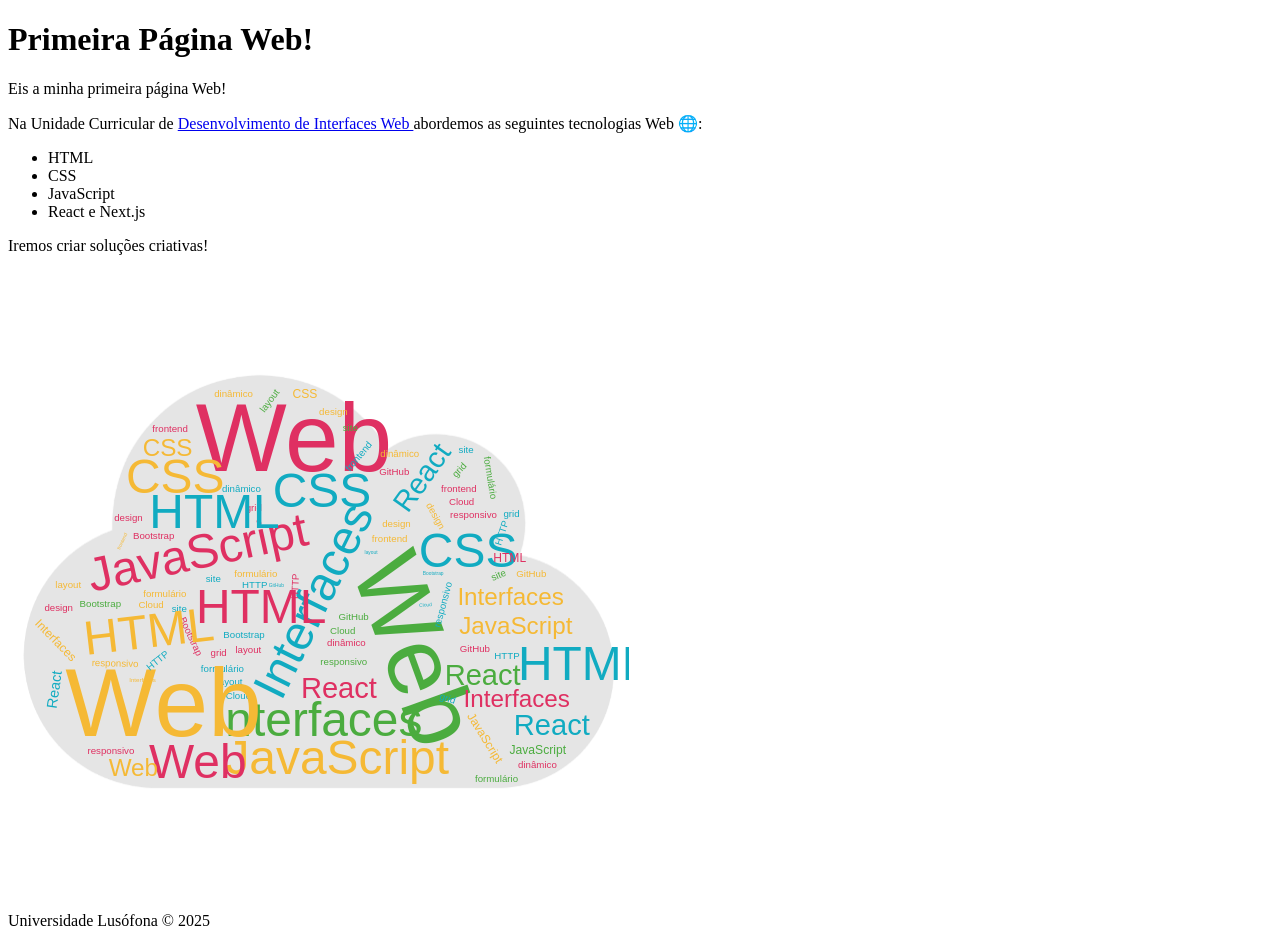
==== index.html @ a3f06c14 "Updated index.html" ====
<!doctype html>
<html lang="en">
  <head>
    <meta charset="UTF-8" />
    <title>Primeira Página Web!</title>
  </head>
  <body>
    <header>
      <h1>Primeira Página Web!</h1>
    </header>

    <main>
      <p>Eis a minha primeira página Web!</p>
      <p>
        Na Unidade Curricular de
        <a href="https://moodle.ensinolusofona.pt/course/view.php?id=11232">
          Desenvolvimento de Interfaces Web
        </a>
        abordemos as seguintes tecnologias Web &#127760;:
      </p>
      <ul>
        <li>HTML</li>
        <li>CSS</li>
        <li>JavaScript</li>
        <li>React e Next.js</li>
      </ul>
      <p>Iremos criar soluções criativas!</p>
      <img src="images/diw.svg" alt="Desenvolvimento de Interfaces Web" />
    </main>
    <footer>
      <p>Universidade Lusófona © 2025</p>
    </footer>
  </body>
</html>
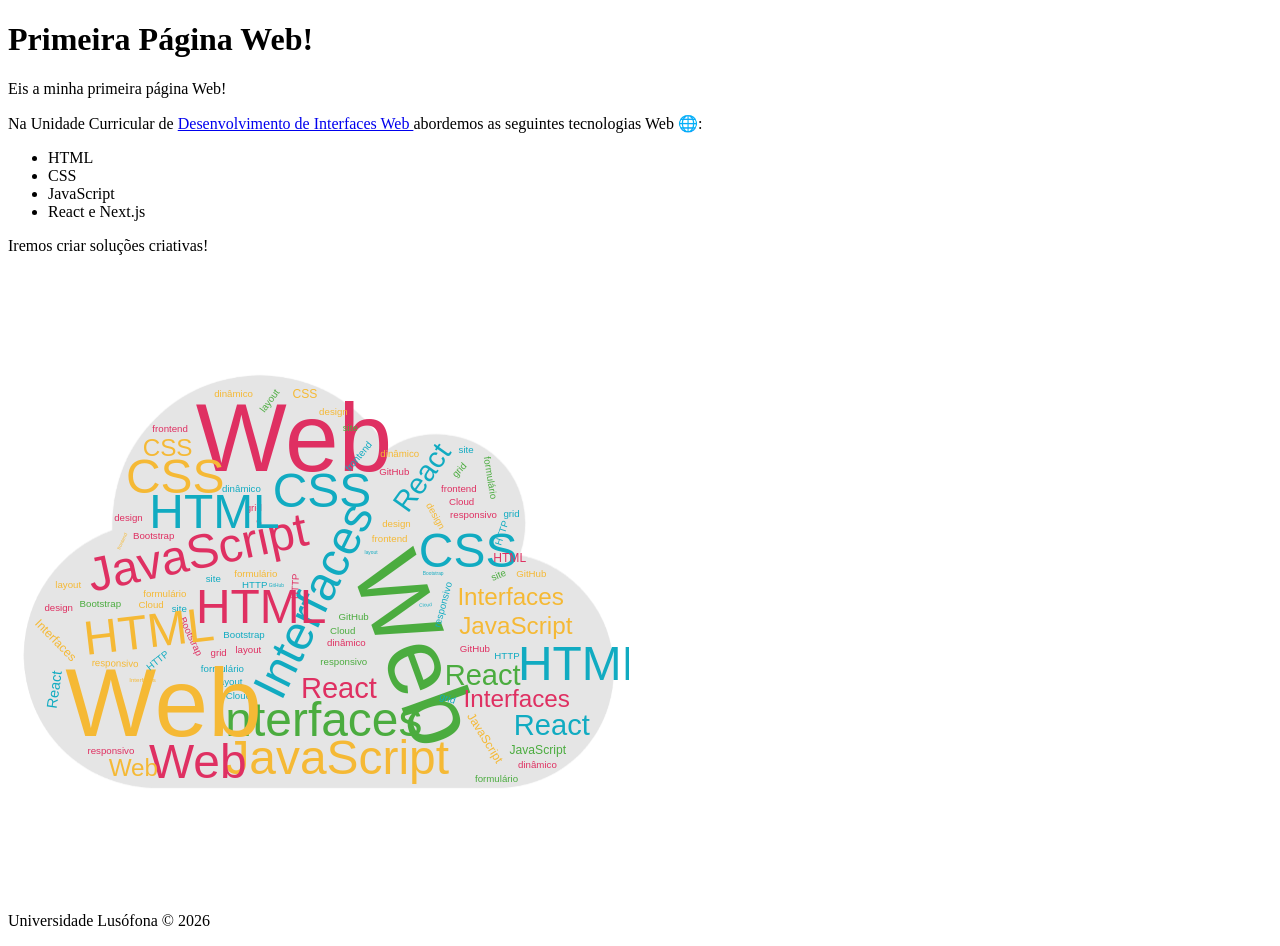
==== commit 15b0b47a: "update do ano e id site" ====
--- a/index.html
+++ b/index.html
@@ -13,7 +13,7 @@
       <p>Eis a minha primeira página Web!</p>
       <p>
         Na Unidade Curricular de
-        <a href="https://moodle.ensinolusofona.pt/course/view.php?id=11232">
+        <a href="https://moodle.ensinolusofona.pt/course/view.php?id=27320">
           Desenvolvimento de Interfaces Web
         </a>
         abordemos as seguintes tecnologias Web &#127760;:
@@ -28,7 +28,7 @@
       <img src="images/diw.svg" alt="Desenvolvimento de Interfaces Web" />
     </main>
     <footer>
-      <p>Universidade Lusófona © 2025</p>
+      <p>Universidade Lusófona © 2026</p>
     </footer>
   </body>
 </html>
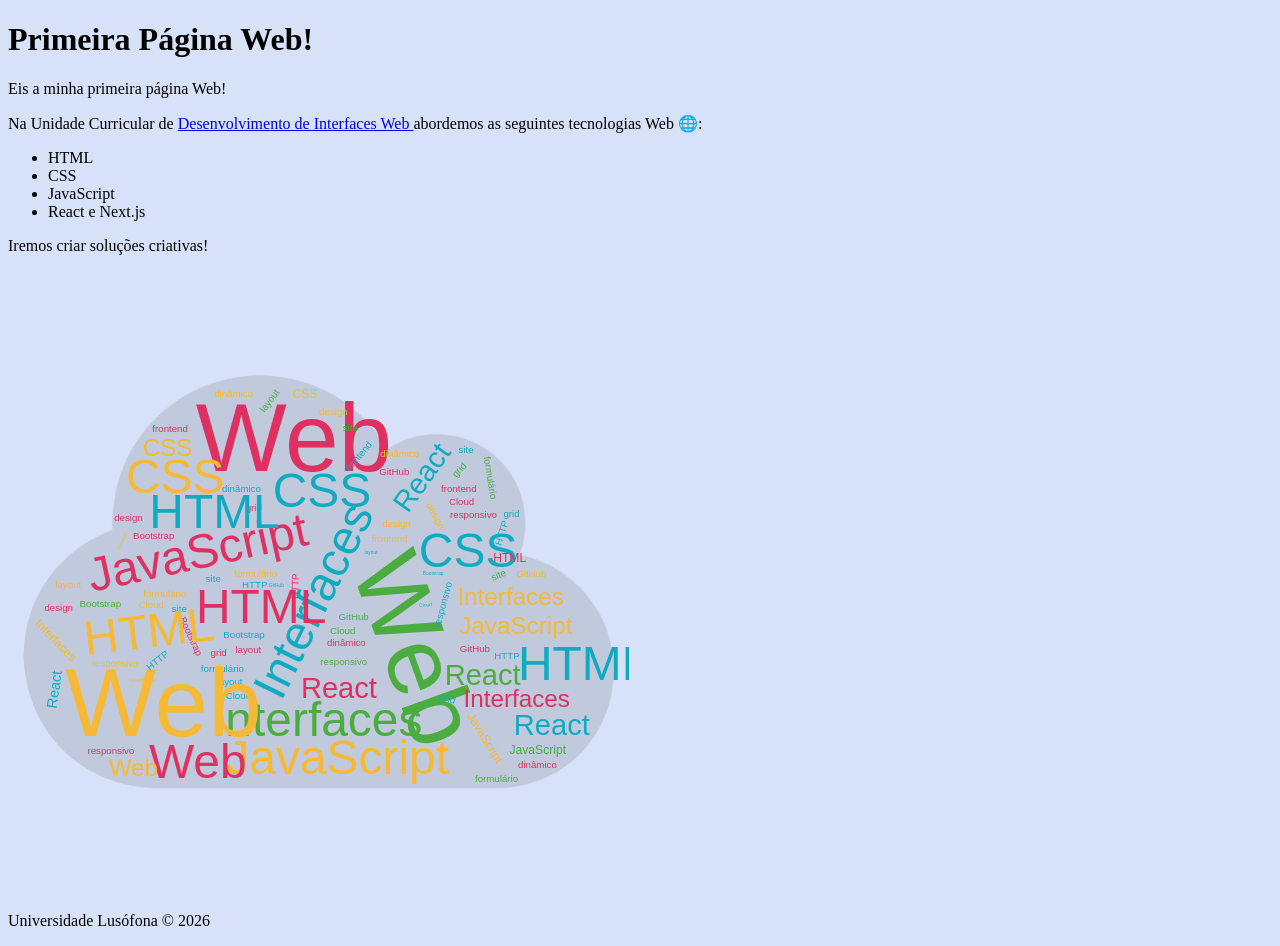
==== commit f599cc21: "added styles.css (background color)" ====
--- a/index.html
+++ b/index.html
@@ -3,6 +3,7 @@
   <head>
     <meta charset="UTF-8" />
     <title>Primeira Página Web!</title>
+    <link rel="stylesheet" href="styles.css" />
   </head>
   <body>
     <header>
--- a/styles.css
+++ b/styles.css
@@ -0,0 +1,3 @@
+body {
+    background-color: #d7e1f7;
+}
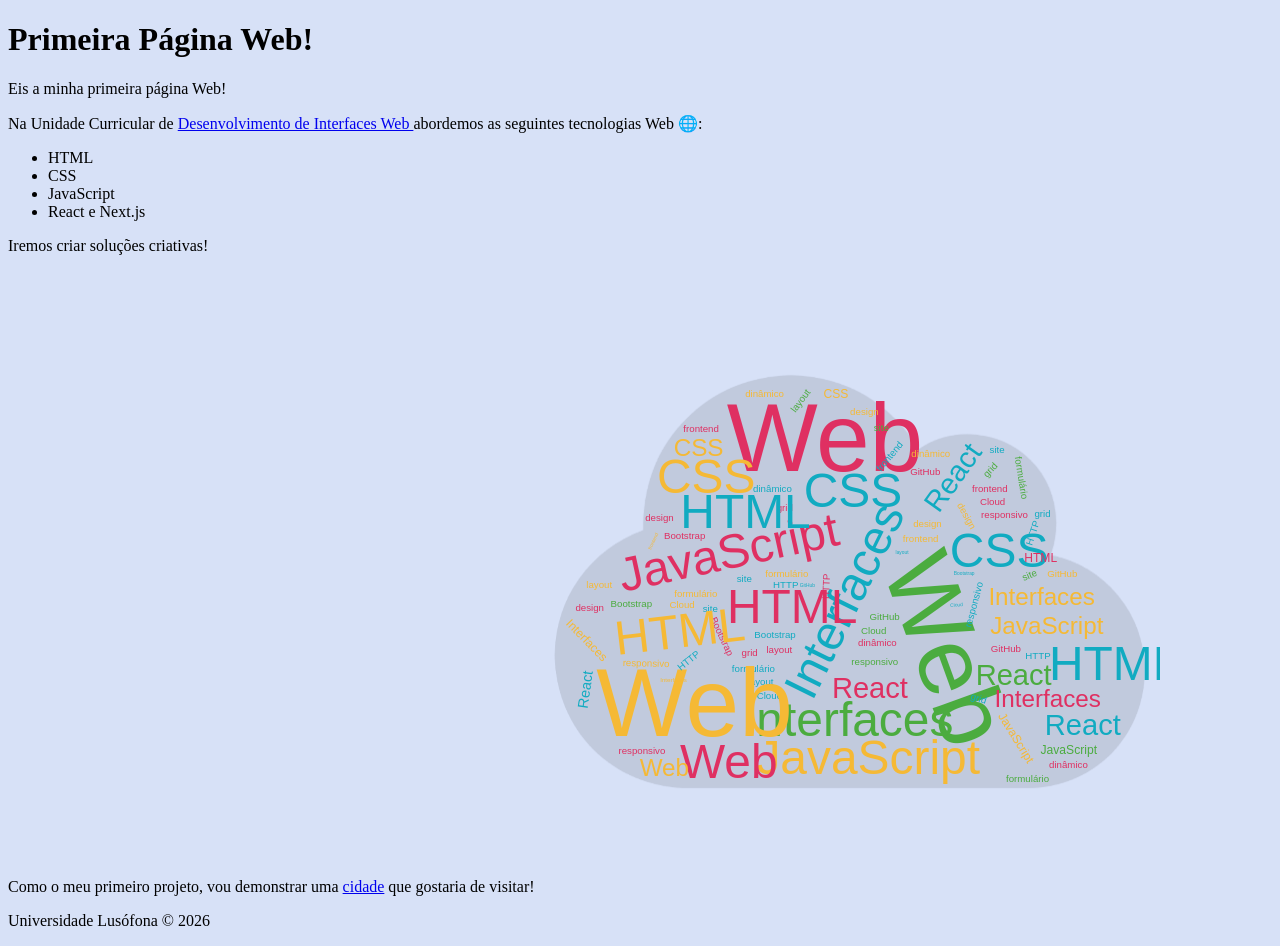
==== commit 34a23cbc: "Exercicio corrigido e add de conteudo" ====
--- a/index.html
+++ b/index.html
@@ -26,7 +26,11 @@
         <li>React e Next.js</li>
       </ul>
       <p>Iremos criar soluções criativas!</p>
-      <img src="images/diw.svg" alt="Desenvolvimento de Interfaces Web" />
+      <p>
+        Como o meu primeiro projeto, vou demonstrar uma
+        <a href="cidade/index.html"> cidade</a> que gostaria de visitar!
+        <img src="images/diw.svg" alt="Desenvolvimento de Interfaces Web" />
+      </p>
     </main>
     <footer>
       <p>Universidade Lusófona © 2026</p>
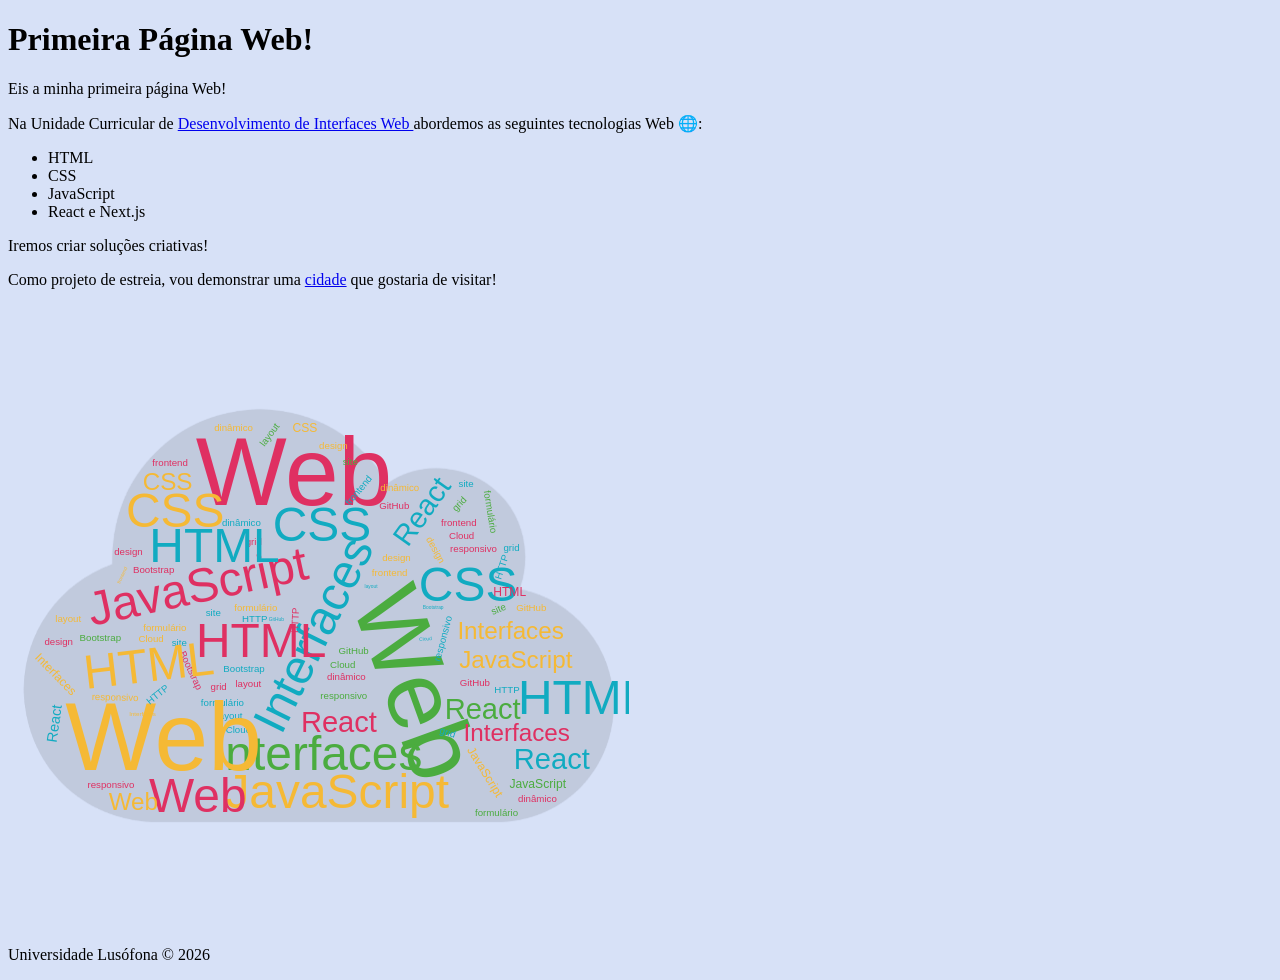
==== commit 43ee2b23: "adicionar background image e polimento geral" ====
--- a/index.html
+++ b/index.html
@@ -27,10 +27,10 @@
       </ul>
       <p>Iremos criar soluções criativas!</p>
       <p>
-        Como o meu primeiro projeto, vou demonstrar uma
+        Como projeto de estreia, vou demonstrar uma
         <a href="cidade/index.html"> cidade</a> que gostaria de visitar!
-        <img src="images/diw.svg" alt="Desenvolvimento de Interfaces Web" />
       </p>
+      <img src="images/diw.svg" alt="Desenvolvimento de Interfaces Web" />
     </main>
     <footer>
       <p>Universidade Lusófona © 2026</p>
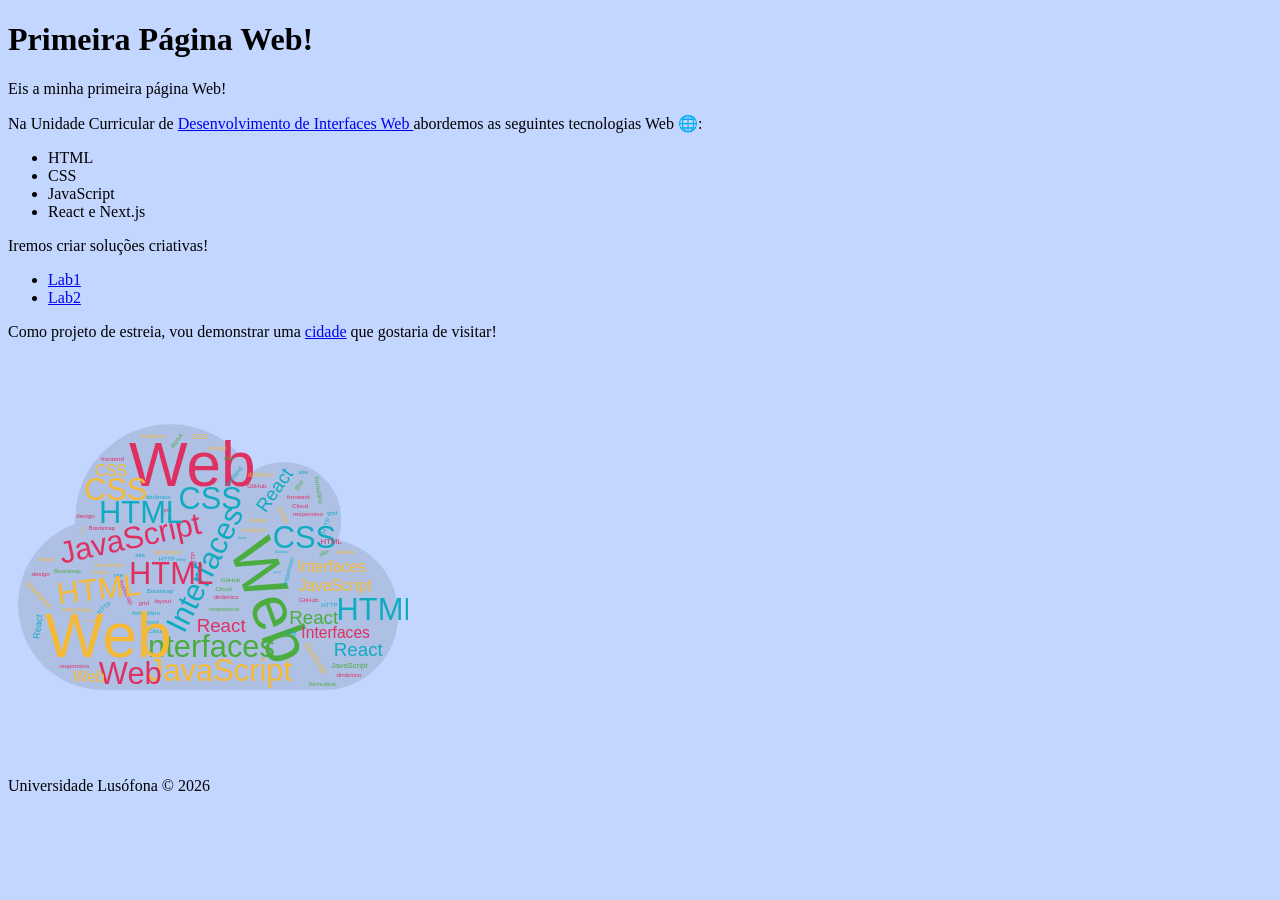
==== commit b644a8ac: "organizacao dos ficheiros e inicio do local.html" ====
--- a/index.html
+++ b/index.html
@@ -14,7 +14,10 @@
       <p>Eis a minha primeira página Web!</p>
       <p>
         Na Unidade Curricular de
-        <a href="https://moodle.ensinolusofona.pt/course/view.php?id=27320">
+        <a
+          href="https://moodle.ensinolusofona.pt/course/view.php?id=27320"
+          target="_blank"
+        >
           Desenvolvimento de Interfaces Web
         </a>
         abordemos as seguintes tecnologias Web &#127760;:
@@ -26,9 +29,15 @@
         <li>React e Next.js</li>
       </ul>
       <p>Iremos criar soluções criativas!</p>
+      <nav>
+        <ul>
+          <li><a href="lab1/index.html">Lab1</a></li>
+          <li><a href="lab2/index.html">Lab2</a></li>
+        </ul>
+      </nav>
       <p>
         Como projeto de estreia, vou demonstrar uma
-        <a href="cidade/index.html"> cidade</a> que gostaria de visitar!
+        <a href="lab2/index.html"> cidade</a> que gostaria de visitar!
       </p>
       <img src="images/diw.svg" alt="Desenvolvimento de Interfaces Web" />
     </main>
--- a/styles.css
+++ b/styles.css
@@ -1,3 +1,8 @@
 body {
-    background-color: #d7e1f7;
+    background-color: #c3d6ff;
 }
+
+img{
+    width:400px;
+    height:400px;
+}
